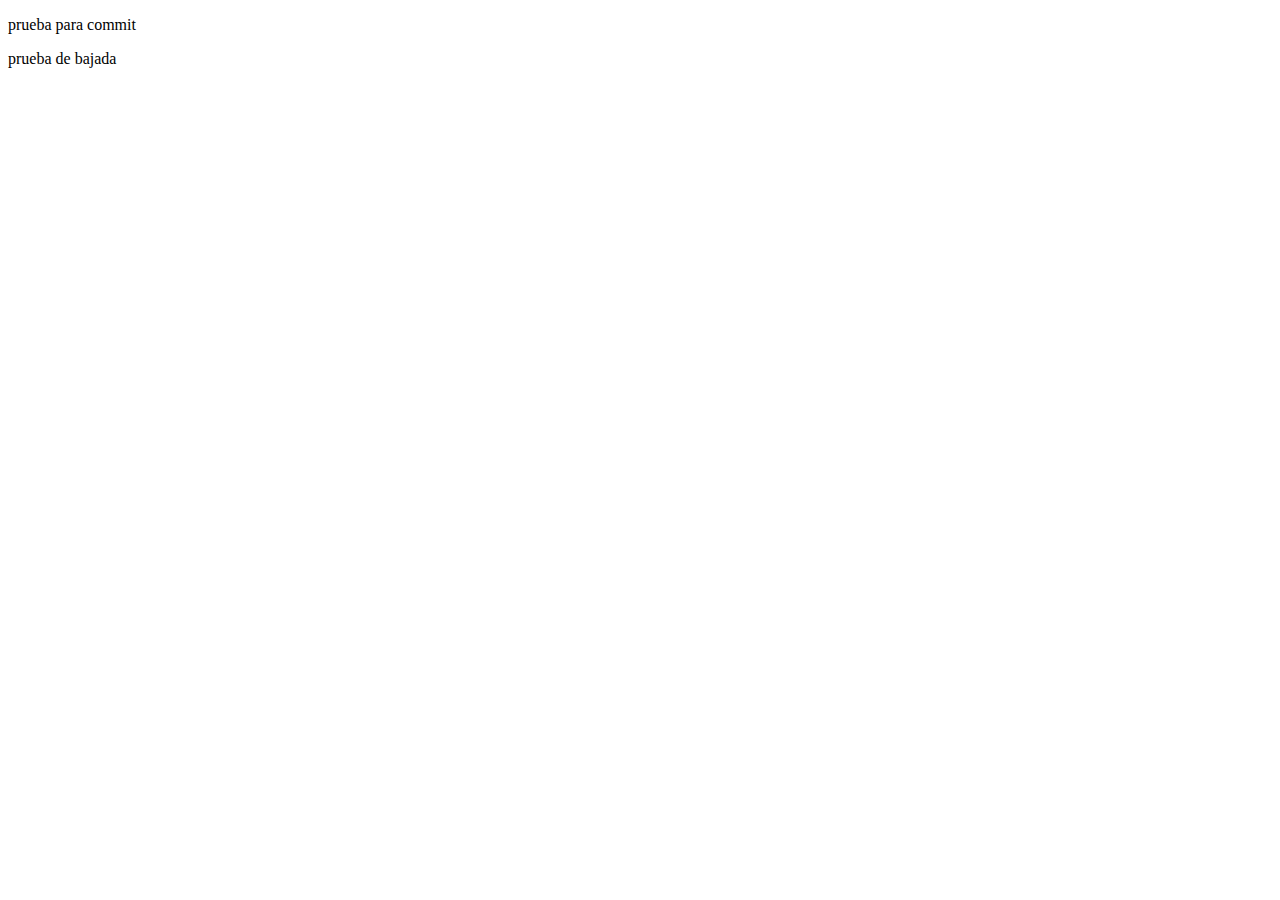
==== ejercicio_1/index.html @ 204a97a0 "cambio_de_carpeta" ====
<!DOCTYPE html>
<html lang="es">

<head>
    <meta charset="UTF-8">
    <meta http-equiv="X-UA-Compatible" content="IE=edge">
    <meta name="viewport" content="width=device-width, initial-scale=1.0">
    <title>Document</title>
</head>

<body>

    <P>prueba para commit</P>
    
    <p>prueba de bajada</p>

</body>

</html>
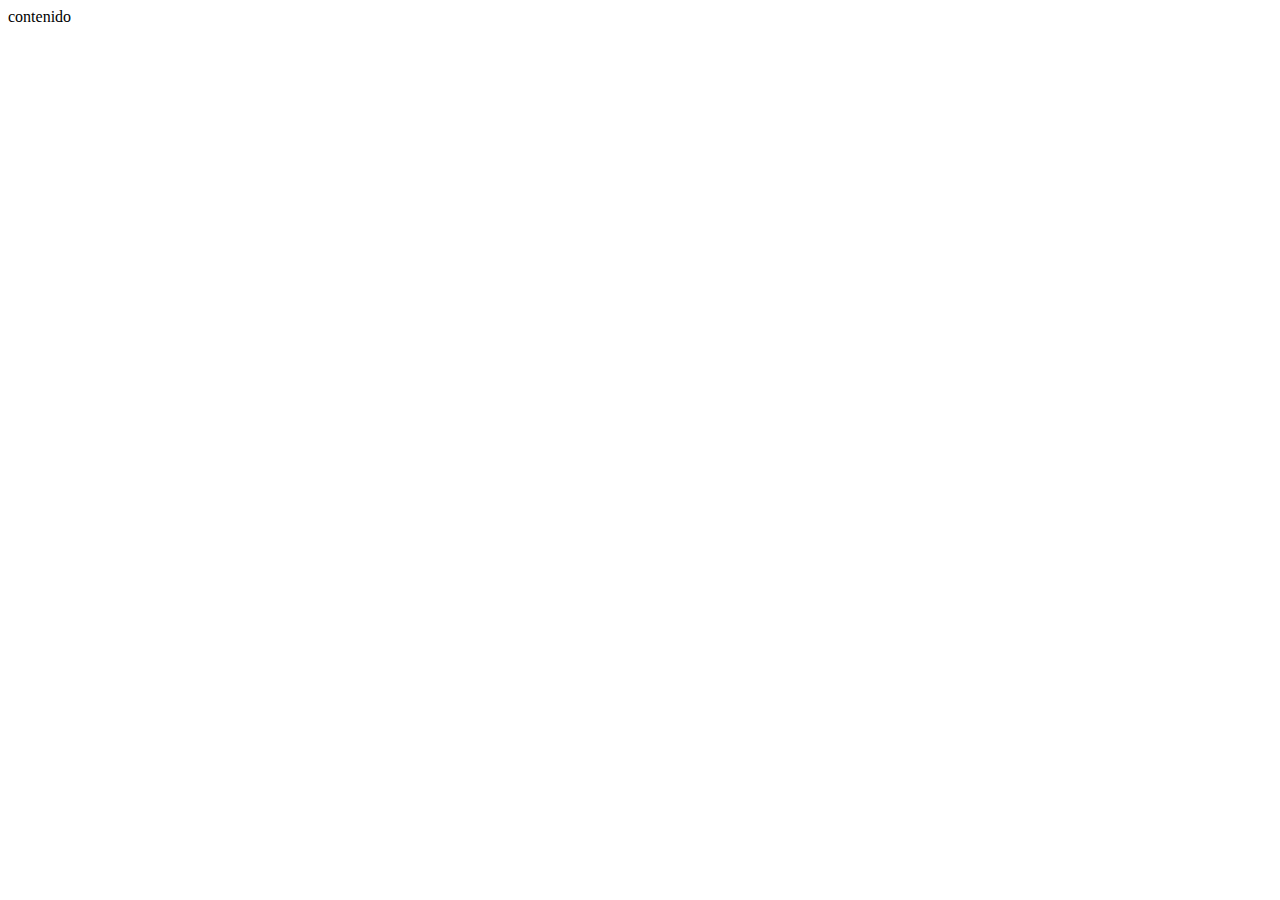
==== commit c1720265: "ejercicio_1" ====
--- a/ejercicio_1/index.html
+++ b/ejercicio_1/index.html
@@ -5,15 +5,41 @@
     <meta charset="UTF-8">
     <meta http-equiv="X-UA-Compatible" content="IE=edge">
     <meta name="viewport" content="width=device-width, initial-scale=1.0">
-    <title>Document</title>
+    <title>Semantica</title>
 </head>
 
 <body>
 
-    <P>prueba para commit</P>
-    
-    <p>prueba de bajada</p>
+    <!-- etiqueta simples y dobles -->
+
+    <div class="">
+        contenido
+    </div>
+
+    <img src="" alt="">
+
+
+    <!-- semantica -->
+
+    <div></div>
+    <nav></nav>
+    <section></section>
+    <article></article>
+    <!-- zonas transversales -->
+    <header></header>
+    <footer></footer>
+    <main></main> <!-- contenido de cada html -->
+
+    <aside></aside>
+
+    <figure>
+        <img src="" alt="">
+        <figcaption></figcaption>
+    </figure>
+
+
+
 
 </body>
 
-</html>
+</html>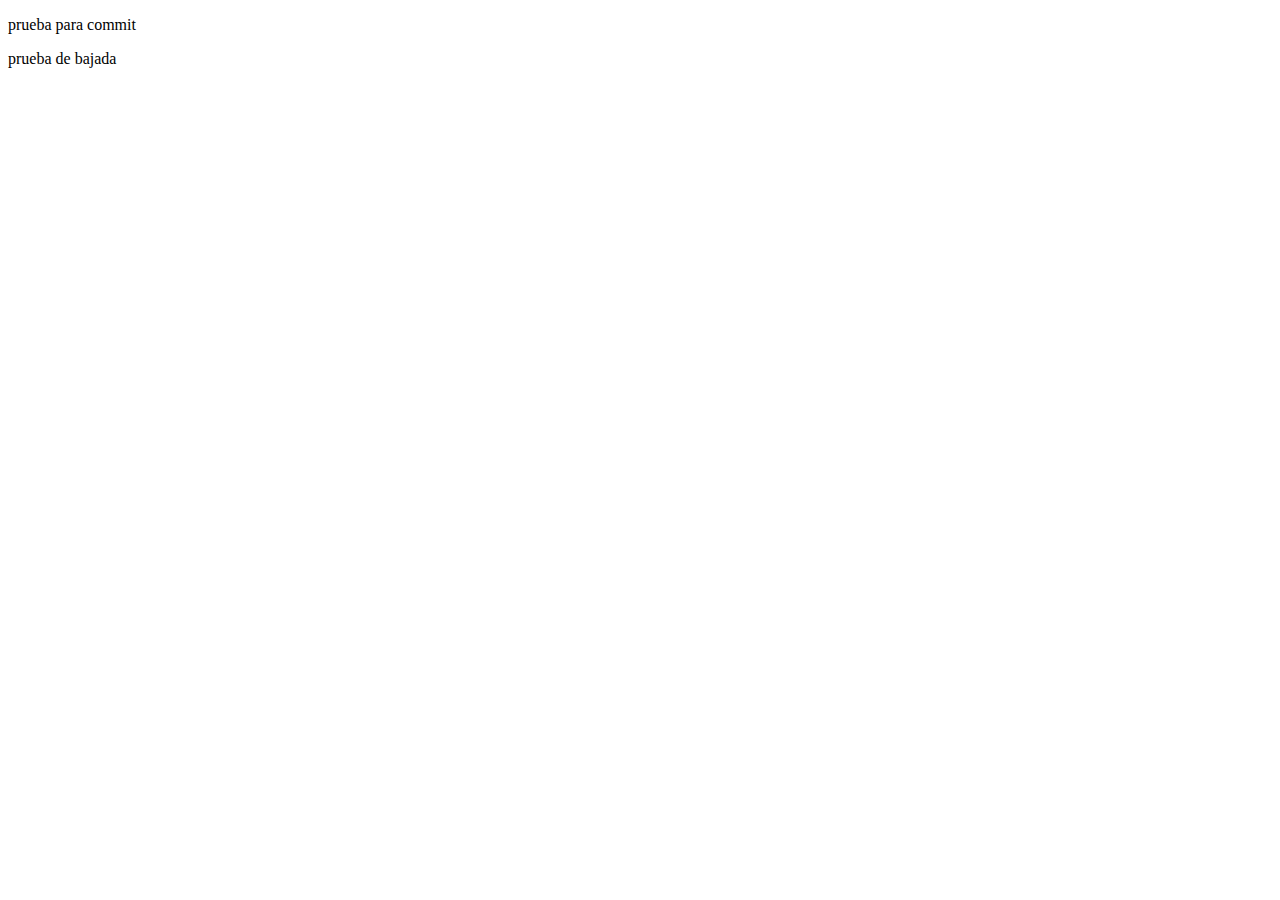
==== commit 48d293aa: "1" ====
--- a/ejercicio_1/index.html
+++ b/ejercicio_1/index.html
@@ -5,40 +5,14 @@
     <meta charset="UTF-8">
     <meta http-equiv="X-UA-Compatible" content="IE=edge">
     <meta name="viewport" content="width=device-width, initial-scale=1.0">
-    <title>Semantica</title>
+    <title>Document</title>
 </head>
 
 <body>
 
-    <!-- etiqueta simples y dobles -->
+    <P>prueba para commit</P>
 
-    <div class="">
-        contenido
-    </div>
-
-    <img src="" alt="">
-
-
-    <!-- semantica -->
-
-    <div></div>
-    <nav></nav>
-    <section></section>
-    <article></article>
-    <!-- zonas transversales -->
-    <header></header>
-    <footer></footer>
-    <main></main> <!-- contenido de cada html -->
-
-    <aside></aside>
-
-    <figure>
-        <img src="" alt="">
-        <figcaption></figcaption>
-    </figure>
-
-
-
+    <p>prueba de bajada</p>
 
 </body>
 
